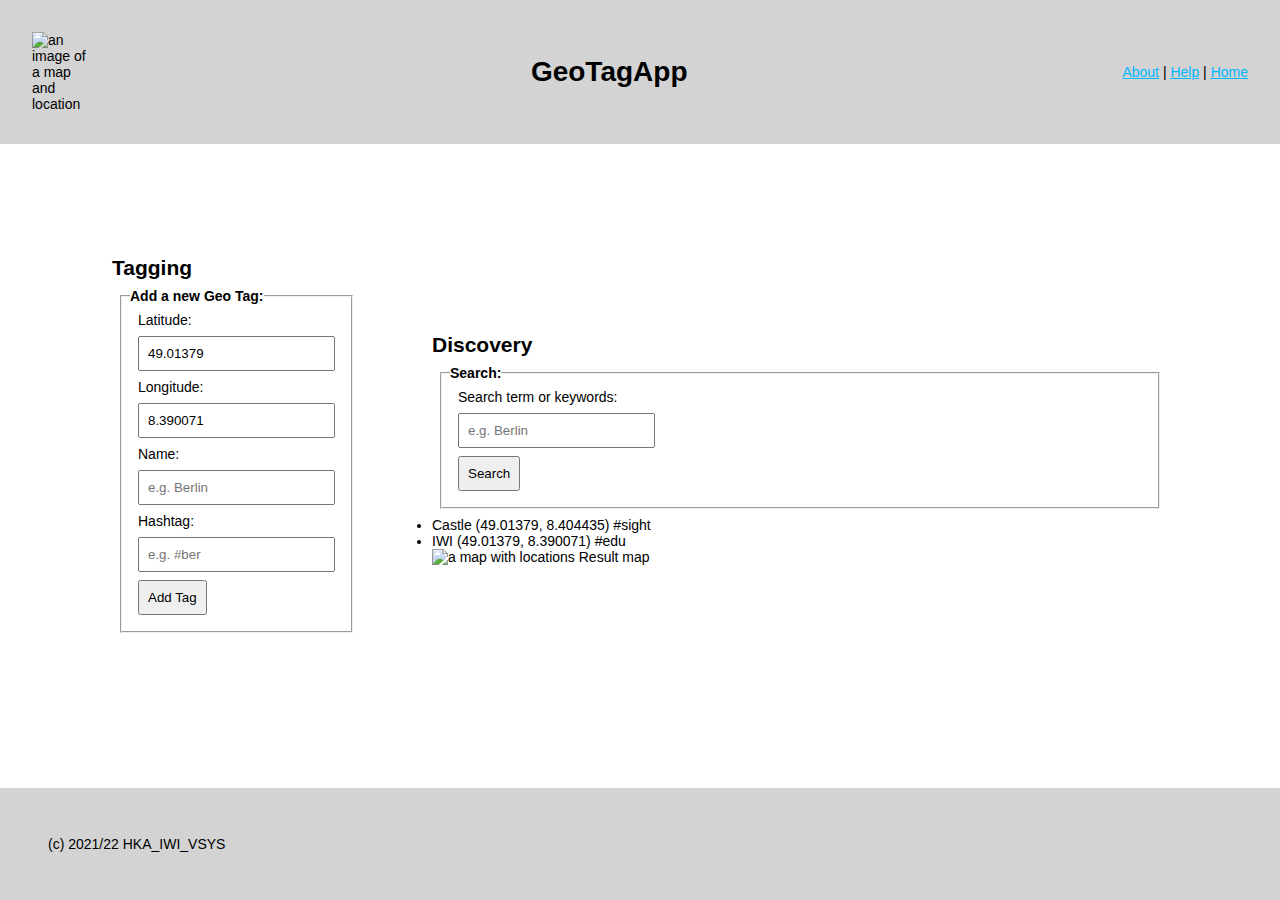
==== Aufgabe1/gta_v1/public/index.html @ d3075e89 "Input, Labels und Flexboxes fuer Tagging und Discovery" ====
<!DOCTYPE html>

<!-- File origin: VS1LAB A1a -->

<html lang="en">

<head>
    <meta charset="UTF-8">
    <meta name="viewport" content="width=device-width, initial-scale=1.0">
    <title>GeoTagApp</title>
    <link rel="stylesheet" href="./stylesheets/style.css" />
    <meta name="viewport" content="width=device-width, initial-scale=1.0">
</head>

<body>
    <header class="header">
        <img src="./images/location.png" class="header__image" alt="an image of a map and location">
        <h1 class="header__title">GeoTagApp</h1>
        <nav class="header__navigation">
            <a href="#">About</a> | <a href="#">Help</a> | <a href="/">Home</a>
        </nav>
    </header>

    <main class="main">
        <section class="main__tagging tagging col-3">
            <h2>Tagging</h2>

            <!-- ############### VS1Lab 1a Form 1 Start -->
            <form id="tag-form" action="/tagging" method="post">

                <fieldset id="tagFormFieldset">
                    <legend>Add a new Geo Tag:</legend>

                    <label for="tagFormLatitude">Latitude:</label>
                    <input type="text" id="tagFormLatitude" name="formLatitude" value="49.01379" readonly>

                    <label for="tagFormLongitude">Longitude:</label>
                    <input type="text" id="tagFormLongitude" name="formLongitude" value="8.390071" readonly>
                
                    <label for="tagFormName">Name:</label> 
                    <input type="text" id="tagFormName" name="formName" pattern="[a-zA-Z]+" maxlength="10" required="required" placeholder="e.g. Berlin">

                    <label for="tagFormHashtag">Hashtag:</label>
                    <input type="text" id="tagFormHashtag" name="formHashtag" pattern="#[a-zA-Z]+|#" maxlength="11" placeholder="e.g. #ber"> <!-- maxlength auf 11 wegen dem Hashtag -->

                    <input type="submit" id="tagFormSubmitButton" name="formSubmitButton" value="Add Tag">
                </fieldset>

            </form>
            <!-- ############### VS1Lab 1a Form 1 End -->

        </section>

        <section class="main__discovery discovery col-9">
            <h2 class="discovery__title">Discovery</h2>

            <!-- ############### VS1Lab 1a Form 2 Start -->
            <form class="discovery__search" id="discoveryFilterForm" action="/discovery" method="post">

                <fieldset id="disFormFieldset">
                    <legend>Search:</legend>

                    <label for="disFormSearch">Search term or keywords:</label>
                    <input type="text" id="disFormSearch" name="formSearch" pattern="#?[a-zA-Z]+" maxlength="10" placeholder="e.g. Berlin">
                    
                    <!-- Die zwei Eingaben sind versteckt -->
                    <input type="hidden" id="disFormLatitude" name="formLatitude" required="required" placeholder="e.g. 49.01379">
                    <input type="hidden" id="disFormLongitude" name="formLongitude" required="required" placeholder="e.g. 8.390071">

                    <input type="submit" id="disFormSubmitButton" name="formSubmitButton" value="Search" >
                </fieldset>

            </form>
            <!-- ############### VS1Lab 1a Form 2 End -->

            <div class="discovery__wrapper">
                <div class="discovery__taglist col-4">
                    <ul class="discovery__results" id="discoveryResults">
                        <li>Castle (49.01379, 8.404435) #sight</li>
                        <li>IWI (49.01379, 8.390071) #edu</li>
                    </ul>
                </div>

                <div class="discovery__map col-8">
                    <img src="./images/mapview.jpg" alt="a map with locations" id="mapView" />
                    <span>Result map</span>
                </div>
            </div>
        </section>

    </main>

    <footer class="footer">
        <span>(c) 2021/22 HKA_IWI_VSYS</span>
    </footer>
</body>

</html>
---- Aufgabe1/gta_v1/public/stylesheets/style.css ----
/*
  File origin: VS1LAB A1b  

  CSS style is BEM. Classes used for CSS, IDs for JavaScript querying (future use).
  CSS variables used for clarity and themability (e.g. through SSR). 
  Inherited box sizing used for ease of including 3rd party content-box components.
*/

/* Global styling */

html {
  box-sizing: border-box;
}

* {
  margin: 0;
  padding: 0;

  /* This approach prevents issues with 3rd party content-box components */
  box-sizing: inherit;
}


/* Variables (example: see declaration for "a" below) */

:root {
  --link-color: #00B7FF;
  --background-color: #efefef;
  --border-color: #cdcdcd;
  --gray-color: #666;
}


/* HTML element styles */

body {
  font: 14px "Lucida Grande", Helvetica, Arial, sans-serif;
  display: flex;
  flex-direction: column;
  min-height: 100vh;
}

a {
  color: var(--link-color);
}

/* ### TODO ### Styles for other HTML elements */

label {
  margin: 0rem;
  padding: 0.5rem;
}

input {
  margin: 0.5rem;
  padding: 0.5rem;
  display: block;
}

fieldset {
  margin: 0.5rem;
  padding: 0.5rem;
}

legend {
  font-weight: bold;
}

/* Funktioniert leider nicht.
   Sollte den Knopf so weit ausdehnen wie das Eingabefeld

.button {
  width: 100%; 
  display: block;
}

*/


/* Grid styles (no changes required) */

.row {
  width: 100%;
  display: flex;
  justify-content: space-between;
  flex: 1;
}

.col-1 {
  width: calc(8.33% - 1rem);
}

.col-2 {
  width: calc(16.66% - 1rem);
}

.col-3 {
  width: calc(25% - 1rem);
}

.col-4 {
  width: calc(33.33% - 1rem);
}

.col-5 {
  width: calc(41.66% - 1rem);
}

.col-6 {
  width: calc(50% - 1rem);
}

.col-7 {
  width: calc(58.33% - 1rem);
}

.col-8 {
  width: calc(66.66% - 1rem);
}

.col-9 {
  width: calc(75% - 1rem);
}

.col-10 {
  width: calc(83.33% - 1rem);
}

.col-11 {
  width: calc(91.66% - 1rem);
}

.col-12 {
  width: calc(100% - 1rem);
}


/* ### TODO ### Styles for Header Component */

.header {
  display: flex;
  background-color: lightgray;
  flex-direction: row;
  justify-content: space-between;
  align-items: center;
  padding: 2rem;
}

.header__image {
  width: 4rem;
}


/* ### TODO ### Styles for Main Component */

.main {
  display: flex;
  flex-direction: row;
  justify-content: space-between;
  align-items: center;
  padding: 2rem;
}

/* ### TODO ### Styles for Tagging component */

.main__tagging {
  display: flex;
  flex-direction: column;
  justify-content: space-between;
  padding: 5rem;
}

/* ### TODO ### Styles for Discovery component */

.main__discovery {
  display: flex;
  flex-direction: column;
  justify-content: space-between;
  padding: 5rem;
}

/* ### TODO ### Styles for Footer Component */

footer {
  display: flex;
  padding: 3rem;
  margin-top: auto;
  background-color: lightgray;
}

/* ### TODO ### Media Queries */

/* ... your code here ... */
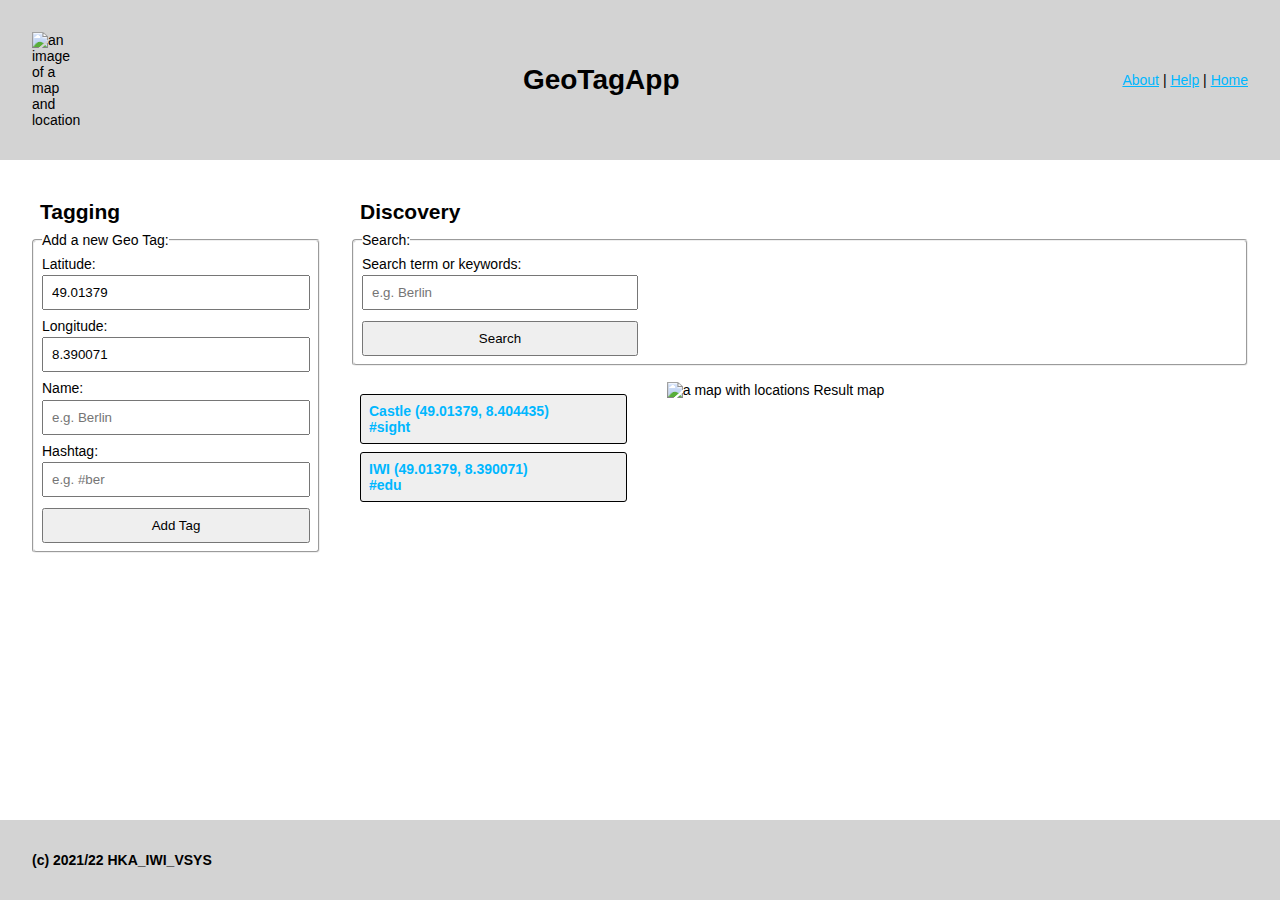
==== commit 030cd63c: "task 1 done" ====
--- a/Aufgabe1/gta_v1/public/index.html
+++ b/Aufgabe1/gta_v1/public/index.html
@@ -8,91 +8,105 @@
     <meta charset="UTF-8">
     <meta name="viewport" content="width=device-width, initial-scale=1.0">
     <title>GeoTagApp</title>
-    <link rel="stylesheet" href="./stylesheets/style.css" />
-    <meta name="viewport" content="width=device-width, initial-scale=1.0">
+    <link rel="stylesheet" href="./stylesheets/style.css"/>
 </head>
 
 <body>
-    <header class="header">
-        <img src="./images/location.png" class="header__image" alt="an image of a map and location">
-        <h1 class="header__title">GeoTagApp</h1>
-        <nav class="header__navigation">
-            <a href="#">About</a> | <a href="#">Help</a> | <a href="/">Home</a>
-        </nav>
-    </header>
+<header class="header">
+    <img src="./images/location.png" class="header__image" alt="an image of a map and location">
+    <h1 class="header__title">GeoTagApp</h1>
+    <nav class="header__navigation">
+        <a href="#">About</a> | <a href="#">Help</a> | <a href="/">Home</a>
+    </nav>
+</header>
 
-    <main class="main">
-        <section class="main__tagging tagging col-3">
-            <h2>Tagging</h2>
+<main class="main row">
+    <section class="main__tagging tagging col-3">
+        <h2 class="title">Tagging</h2>
 
-            <!-- ############### VS1Lab 1a Form 1 Start -->
-            <form id="tag-form" action="/tagging" method="post">
+        <!-- ############### VS1Lab 1a Form 1 Start -->
+        <form id="tag-form" action="/tagging" method="post">
 
-                <fieldset id="tagFormFieldset">
-                    <legend>Add a new Geo Tag:</legend>
+            <fieldset class="fieldset" id="tagFormFieldset">
+                <legend id="legendTag">Add a new Geo Tag:</legend>
 
-                    <label for="tagFormLatitude">Latitude:</label>
-                    <input type="text" id="tagFormLatitude" name="formLatitude" value="49.01379" readonly>
+                <label for="tagFormLatitude">Latitude:</label>
+                <input type="text" id="tagFormLatitude" class="userInput" name="formLatitude" value="49.01379" readonly>
 
-                    <label for="tagFormLongitude">Longitude:</label>
-                    <input type="text" id="tagFormLongitude" name="formLongitude" value="8.390071" readonly>
-                
-                    <label for="tagFormName">Name:</label> 
-                    <input type="text" id="tagFormName" name="formName" pattern="[a-zA-Z]+" maxlength="10" required="required" placeholder="e.g. Berlin">
+                <label for="tagFormLongitude">Longitude:</label>
+                <input type="text" id="tagFormLongitude" class="userInput" name="formLongitude" value="8.390071"
+                       readonly>
 
-                    <label for="tagFormHashtag">Hashtag:</label>
-                    <input type="text" id="tagFormHashtag" name="formHashtag" pattern="#[a-zA-Z]+|#" maxlength="11" placeholder="e.g. #ber"> <!-- maxlength auf 11 wegen dem Hashtag -->
+                <label for="tagFormName">Name:</label>
+                <input type="text" id="tagFormName" class="userInput" name="formName" pattern="[a-zA-Z]+" maxlength="10"
+                       required="required" placeholder="e.g. Berlin">
 
-                    <input type="submit" id="tagFormSubmitButton" name="formSubmitButton" value="Add Tag">
-                </fieldset>
+                <label for="tagFormHashtag">Hashtag:</label>
+                <input type="text" id="tagFormHashtag" class="userInput" name="formHashtag" pattern="#[a-zA-Z]+|#"
+                       maxlength="11" placeholder="e.g. #ber"> <!-- maxlength auf 11 wegen dem Hashtag -->
 
-            </form>
-            <!-- ############### VS1Lab 1a Form 1 End -->
+                <input type="submit" id="tagFormSubmitButton" class="userInput submit" name="formSubmitButton"
+                       value="Add Tag">
+            </fieldset>
 
-        </section>
+        </form>
+        <!-- ############### VS1Lab 1a Form 1 End -->
 
-        <section class="main__discovery discovery col-9">
-            <h2 class="discovery__title">Discovery</h2>
+    </section>
 
-            <!-- ############### VS1Lab 1a Form 2 Start -->
-            <form class="discovery__search" id="discoveryFilterForm" action="/discovery" method="post">
+    <section class="main__discovery discovery col-9">
+        <h2 class="title">Discovery</h2>
 
-                <fieldset id="disFormFieldset">
-                    <legend>Search:</legend>
+        <!-- ############### VS1Lab 1a Form 2 Start -->
+        <form class="discovery__search" id="discoveryFilterForm" action="/discovery" method="post">
 
+            <fieldset class="fieldset" id="disFormFieldset">
+                <legend>Search:</legend>
+                <div class="col-4">
                     <label for="disFormSearch">Search term or keywords:</label>
-                    <input type="text" id="disFormSearch" name="formSearch" pattern="#?[a-zA-Z]+" maxlength="10" placeholder="e.g. Berlin">
-                    
+                    <input type="text" id="disFormSearch" class="userInput" name="formSearch" pattern="#?[a-zA-Z]+"
+                           maxlength="10" placeholder="e.g. Berlin">
+
                     <!-- Die zwei Eingaben sind versteckt -->
-                    <input type="hidden" id="disFormLatitude" name="formLatitude" required="required" placeholder="e.g. 49.01379">
-                    <input type="hidden" id="disFormLongitude" name="formLongitude" required="required" placeholder="e.g. 8.390071">
+                    <input type="hidden" id="disFormLatitude" name="formLatitude" required="required"
+                           placeholder="e.g. 49.01379">
+                    <input type="hidden" id="disFormLongitude" name="formLongitude" required="required"
+                           placeholder="e.g. 8.390071">
 
-                    <input type="submit" id="disFormSubmitButton" name="formSubmitButton" value="Search" >
-                </fieldset>
+                    <input type="submit" id="disFormSubmitButton" class="userInput submit" name="formSubmitButton"
+                           value="Search">
+                </div>
+            </fieldset>
 
-            </form>
-            <!-- ############### VS1Lab 1a Form 2 End -->
+        </form>
+        <!-- ############### VS1Lab 1a Form 2 End -->
 
-            <div class="discovery__wrapper">
-                <div class="discovery__taglist col-4">
-                    <ul class="discovery__results" id="discoveryResults">
-                        <li>Castle (49.01379, 8.404435) #sight</li>
-                        <li>IWI (49.01379, 8.390071) #edu</li>
-                    </ul>
-                </div>
+        <div class="discovery__wrapper row">
+            <div class="discovery__taglist col-4">
+                <ul class="discovery__results" id="discoveryResults">
+                    <li class="listElement">
+                        <div>Castle (49.01379, 8.404435) </div>
+                        <div> #sight </div>
+                    </li>
+                    <li class="listElement">
+                        <div>IWI (49.01379, 8.390071) </div>
+                        <div> #edu </div>
+                    </li>
+                </ul>
+            </div>
 
-                <div class="discovery__map col-8">
-                    <img src="./images/mapview.jpg" alt="a map with locations" id="mapView" />
-                    <span>Result map</span>
-                </div>
+            <div class="discovery__map col-8">
+                <img src="./images/mapview.jpg" class="col-12" alt="a map with locations" id="mapView"/>
+                <span>Result map</span>
             </div>
-        </section>
+        </div>
+    </section>
 
-    </main>
+</main>
 
-    <footer class="footer">
-        <span>(c) 2021/22 HKA_IWI_VSYS</span>
-    </footer>
+<footer class="footer">
+    <span>(c) 2021/22 HKA_IWI_VSYS</span>
+</footer>
 </body>
 
 </html>--- a/Aufgabe1/gta_v1/public/stylesheets/style.css
+++ b/Aufgabe1/gta_v1/public/stylesheets/style.css
@@ -46,35 +46,33 @@
 
 /* ### TODO ### Styles for other HTML elements */
 
-label {
-  margin: 0rem;
-  padding: 0.5rem;
-}
-
-input {
-  margin: 0.5rem;
-  padding: 0.5rem;
-  display: block;
-}
-
-fieldset {
-  margin: 0.5rem;
-  padding: 0.5rem;
-}
-
-legend {
-  font-weight: bold;
-}
-
-/* Funktioniert leider nicht.
-   Sollte den Knopf so weit ausdehnen wie das Eingabefeld
-
-.button {
-  width: 100%; 
-  display: block;
-}
-
-*/
+.userInput {
+  width: 100%;
+  padding: 0.5rem;
+  margin-top: 0.2rem;
+  margin-bottom: 0.5rem;
+}
+.submit {
+  margin-bottom: 0;
+}
+.submit:hover {
+  border-width: 2px;
+  border-radius: 4px;
+  border-color: black;
+  background-color: lightblue;
+  color:white;
+}
+
+.fieldset {
+  padding: 0.5rem;
+  margin-bottom: 1rem;
+  border-width: 2px;
+  border-radius: 4px;
+}
+
+.title {
+  padding: 0.5rem;
+}
 
 
 /* Grid styles (no changes required) */
@@ -137,57 +135,86 @@
 
 /* ### TODO ### Styles for Header Component */
 
-.header {
-  display: flex;
+header {
+  display: flex;
+  padding: 2rem;
   background-color: lightgray;
-  flex-direction: row;
   justify-content: space-between;
   align-items: center;
+
+}
+
+.header__image {
+  width: 3rem;
+}
+
+
+/* ### TODO ### Styles for Main Component */
+main{
   padding: 2rem;
 }
 
-.header__image {
-  width: 4rem;
-}
-
-
-/* ### TODO ### Styles for Main Component */
-
-.main {
-  display: flex;
-  flex-direction: row;
-  justify-content: space-between;
-  align-items: center;
+/* ### TODO ### Styles for Tagging component */
+.tagging {
+}
+
+/* ### TODO ### Styles for Discovery component */
+.discovery{
+}
+
+.discovery__results {
+  list-style-type: none;
+  padding: 0.5rem;
+}
+
+/* styles list elements in to individual boxes */
+.listElement {
+  border-style: solid;
+  border-width: 1px;
+  border-color: black;
+  background-color: #efefef;
+  color: #00B7FF;
+  font-weight: bold;
+  padding: 0.5rem;
+  border-radius: 3px;
+  margin-top: 0.2rem;
+  margin-bottom: 0.5rem;
+}
+
+/* ### TODO ### Styles for Footer Component */
+
+footer {
+  display: flex;
   padding: 2rem;
-}
-
-/* ### TODO ### Styles for Tagging component */
-
-.main__tagging {
-  display: flex;
-  flex-direction: column;
-  justify-content: space-between;
-  padding: 5rem;
-}
-
-/* ### TODO ### Styles for Discovery component */
-
-.main__discovery {
-  display: flex;
-  flex-direction: column;
-  justify-content: space-between;
-  padding: 5rem;
-}
-
-/* ### TODO ### Styles for Footer Component */
-
-footer {
-  display: flex;
-  padding: 3rem;
+  font-weight: bold;
   margin-top: auto;
   background-color: lightgray;
 }
 
 /* ### TODO ### Media Queries */
 
-/* ... your code here ... */+@media screen and (max-width: 850px) {
+  .discovery__map{
+    margin-left: 0.45rem;
+  }
+
+  .row {
+    flex-direction: column;
+  }
+
+  .col-3 {
+    width: 100%;
+  }
+
+  .col-4 {
+    width: 100%;
+  }
+
+  .col-8 {
+    width: 100%;
+  }
+
+  .col-9 {
+    width: 100%;
+  }
+}